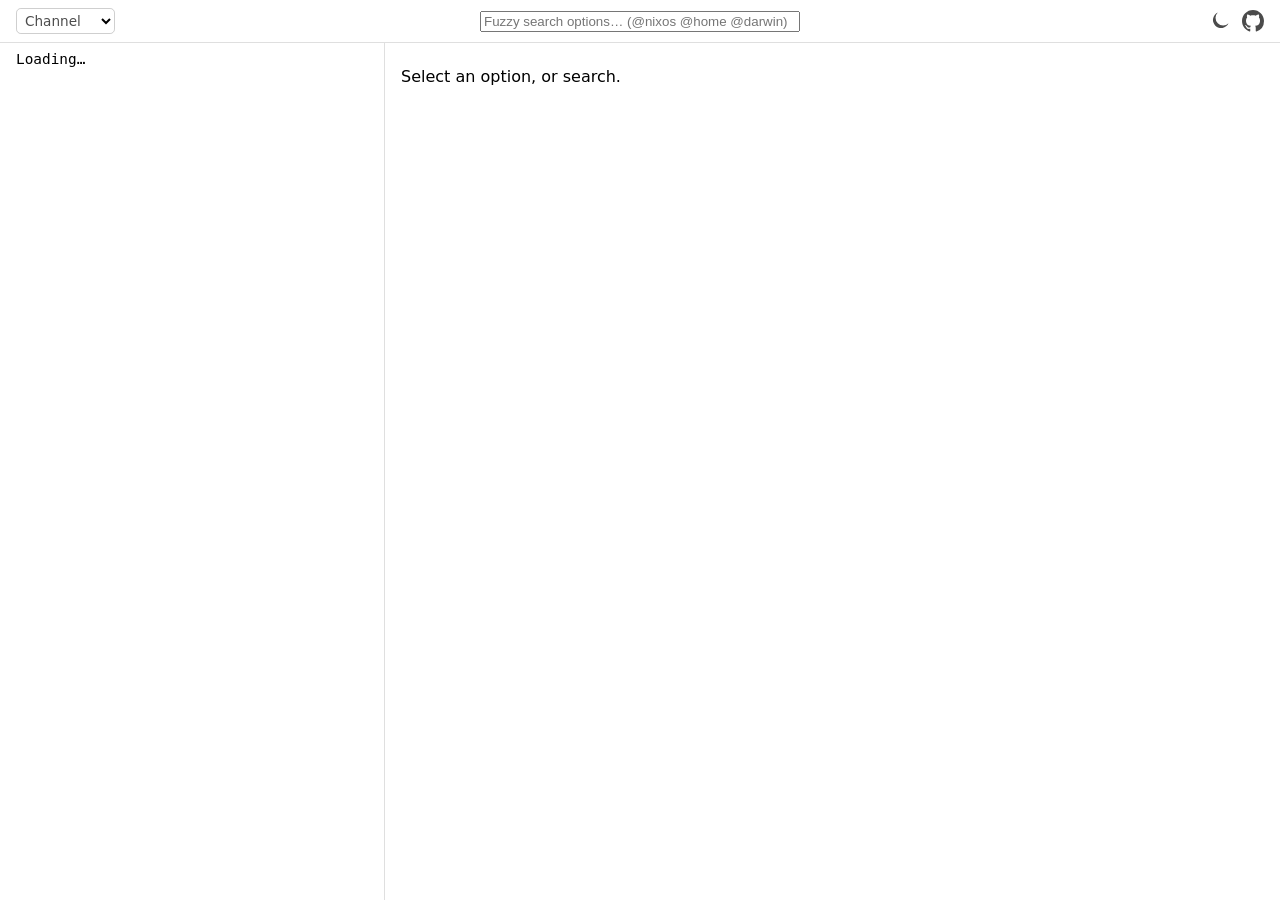
==== site/index.html @ 601e099d "Change channel name from `nixos-xx.yy` to `Channel xx.yy`" ====
<!DOCTYPE html>
<html lang="en">
<head>
<meta charset="utf-8">
<meta name="viewport" content="width=device-width, initial-scale=1">
<title>Nix module explorer</title>
<meta name="description" content="Browse and search NixOS, home-manager and nix-darwin module options, with docs and declaration sources.">
<meta property="og:site_name" content="Nix module explorer">
<meta property="og:title" content="Nix module explorer">
<meta property="og:description" content="Browse and search NixOS, home-manager and nix-darwin module options, with docs and declaration sources.">
<meta property="og:type" content="website">
<meta name="theme-color" content="#5277c3">
<link rel="stylesheet" href="nix.css">
<!-- Before first paint, so a saved theme doesn't flash. Empty = follow the system. -->
<script>try { document.documentElement.style.colorScheme = localStorage.theme || ""; } catch {}</script>
<link rel="icon" href="favicon.svg" type="image/svg+xml">
<style>
  :root { color-scheme: light dark; font-family: system-ui, sans-serif; }
  body { margin: 0; display: grid; grid-template-rows: auto 1fr; height: 100vh; }
  /* Three columns, the outer two equal, so the search sits in the middle of the page. */
  header { display: grid; grid-template-columns: 1fr auto 1fr; gap: .75rem; align-items: center; padding: .5rem 1rem; border-bottom: 1px solid #8884; }
  .searchbox { position: relative; display: flex; width: min(20rem, 30vw); } /* flex: no inline baseline gap below the input */
  #search { width: 100%; box-sizing: border-box; }
  #search:not(:placeholder-shown) { padding-right: 1.6rem; } /* room for the clear button, only when it shows */
  #search::-webkit-search-cancel-button { display: none; } /* our button instead: Firefox has none */
  #clear { position: absolute; right: .2rem; inset-block: 0; display: flex; align-items: center; background: none; border: 0;
    padding: 0 .3rem; color: inherit; opacity: .6; cursor: pointer; }
  #clear:hover, #clear:focus-visible { opacity: 1; }
  #search:placeholder-shown + #clear { display: none; }
  #suggest { position: absolute; top: 100%; left: 0; right: 0; z-index: 1; margin: .2rem 0 0; padding: .2rem 0; list-style: none;
    background: Canvas; border: 1px solid #8886; border-radius: .3rem; font: .9rem ui-monospace, monospace; }
  #suggest li { padding: .2rem .5rem; cursor: pointer; }
  /* "Channel" sits inside the select's box: the label draws the border, the select has none. */
  .channel { justify-self: start; display: inline-flex; align-items: center; gap: .25rem; padding-left: .5rem;
    border: 1px solid #8886; border-radius: .3rem; font-size: .85rem; color: color-mix(in srgb, CanvasText 70%, transparent); }
  .channel select { border: 0; background: none; color: CanvasText; font: inherit; padding: .2rem .3rem; cursor: pointer; }
  .channel:focus-within { outline: 2px solid Highlight; outline-offset: 1px; }
  .channel select:focus { outline: none; }
  #suggest li:hover, #suggest [aria-selected="true"] { background: #8883; }
  .end { justify-self: end; display: flex; align-items: center; gap: .75rem; }
  .repo { display: flex; color: inherit; opacity: .7; }
  .repo:hover, .repo:focus-visible { opacity: 1; }
  button.repo { background: none; border: 0; padding: 0; cursor: pointer; }
  .clear { font-size: .8rem; font-weight: normal; margin-left: .5rem; text-decoration: underline; } /* h2 links are plain otherwise */
  /* --tree is set by dragging the divider. */
  main { display: grid; grid-template-columns: var(--tree, minmax(18rem, 30%)) auto 1fr; min-height: 0; }
  #split { width: 1px; background: #8884; cursor: col-resize; position: relative; touch-action: none; }
  #split::after { content: ""; position: absolute; inset: 0 -4px; } /* wider grab area than the line */
  #split:hover, #split:focus-visible { background: #888; outline: none; }
  nav, section { overflow: auto; padding: .5rem 1rem; }
  /* Details of the previous channel while the next one loads. */
  #detail.stale { opacity: .4; pointer-events: none; }
  nav { font-size: .9rem; font-family: ui-monospace, monospace; }
  nav details > :not(summary) { margin-left: 1rem; }
  /* Depth colours (cycle of 6), shared by tree names, indent guides and title segments. */
  .c0 { --c: light-dark(hsl(210 70% 40%), hsl(210 85% 72%)); }
  .c1 { --c: light-dark(hsl(145 60% 30%), hsl(145 55% 62%)); }
  .c2 { --c: light-dark(hsl(38 90% 35%), hsl(45 90% 62%)); }
  .c3 { --c: light-dark(hsl(10 70% 45%), hsl(12 85% 70%)); }
  .c4 { --c: light-dark(hsl(285 50% 45%), hsl(285 65% 75%)); }
  .c5 { --c: light-dark(hsl(185 70% 30%), hsl(185 60% 60%)); }
  .name { color: var(--c); }
  .md pre, dd pre { background: #8881; padding: .4rem .6rem; border-radius: .3rem; }
  /* Indent guides: each open folder draws a line in its own colour alongside its children. */
  nav details[open] { --g: color-mix(in srgb, var(--c) 60%, transparent);
    background: linear-gradient(var(--g), var(--g)) no-repeat .3rem 1.3em / 2px calc(100% - 1.3em); }
  summary, .leaf { cursor: pointer; padding: 1px 0; white-space: nowrap; }
  .leaf { display: block; color: inherit; text-decoration: none; }
  .leaf:hover, summary:hover, [aria-current] { background: #8883; }
  nav progress { display: block; width: 100%; margin-top: .4rem; }
  .count { opacity: .6; font-size: .8em; }
  .source { font-size: .7rem; padding: 0 .35rem; border: 1px solid #8886; border-radius: .25rem; margin-right: .4rem; vertical-align: middle; }
  /* Panel heading (group or search): a full-width tinted band, so it doesn't read like one more
     option heading. Negative margins cancel the section padding. */
  #detail > h2 { margin: -.5rem -1rem 0; padding: .6rem 1rem;
    font: 600 1.15rem ui-monospace, monospace; word-break: break-all;
    background: color-mix(in srgb, Canvas 90%, CanvasText); border-bottom: 1px solid #8884; }
  #detail > h2 .source { font-size: .75em; }
  #detail > h2 .note { font: .8rem system-ui, sans-serif; opacity: .7; margin-top: .2rem; }
  /* Line between the heading and the first option, like the lines between options. */
  #detail > :not(article):has(+ article) { border-bottom: 1px solid #8884; padding-bottom: .75rem; margin-bottom: 0; }
  article { border-bottom: 1px solid #8884; margin: 0 -1rem; padding: 0 1rem; } /* border spans the panel */
  article h3 { font-family: ui-monospace, monospace; font-size: .95rem; margin: 0 0 .25rem; word-break: break-all;
    display: flex; align-items: baseline; gap: .75rem; }
  /* One-line description beside the name; the full one is in Details. */
  .desc { flex: 1 1 0; min-width: 0; white-space: nowrap; overflow: hidden; text-overflow: ellipsis;
    font: normal .85rem system-ui, sans-serif; opacity: .7; }
  h2 a, h3 a { color: inherit; text-decoration: none; }
  h2 a:hover, h3 a:hover { text-decoration: underline; }
  .md { font-size: .9rem; line-height: 1.45; }
  .md p { margin: .4rem 0; }
  .md blockquote { margin: .5rem 0; padding: .1rem .75rem; border-left: 3px solid #d90; background: #d901; }
  pre { white-space: pre-wrap; margin: .25rem 0; font-size: .85rem; }
  code { font-size: .85em; }
  /* The option heading is the Details toggle, with its arrow on the left. */
  /* The row padding lives on the summary, so its hover fills the whole row and spans the panel. */
  .info > summary, .group { list-style: none; white-space: normal; margin: 0 -1rem; padding: .75rem 1rem; }
  .info > summary h3, .group h3 { margin: 0; }
  .group { display: block; color: inherit; text-decoration: none; }
  .group { opacity: .6; } /* sub-groups recede behind the options */
  .group:hover, .group:focus-visible { background: #8883; opacity: 1; }
  .group h3::before { content: "›"; opacity: .6; width: .6em; text-align: center; margin-right: -.4rem; }
  .info[open] { padding-bottom: .75rem; overflow-wrap: anywhere; } /* long URLs/paths would widen the panel and shift it sideways */
  .info > summary::-webkit-details-marker { display: none; }
  .info > summary h3::before { content: "▸"; opacity: .6; margin-right: -.4rem; }
  .info[open] > summary h3::before { content: "▾"; }
  dl { display: grid; grid-template-columns: max-content 1fr; gap: .2rem .75rem; margin: .5rem 0 0; font-size: .85rem; }
  dt { opacity: .7; }
  dd { margin: 0; min-width: 0; }
  dd ul { margin: 0; padding-left: 1rem; }
  /* Phones: stack the tree above the details instead of side by side. */
  @media (max-width: 40rem) {
    body { height: 100dvh; }
    header { grid-template-columns: 1fr auto; padding: .5rem; }
    .searchbox { grid-area: 2 / 1 / 3 / -1; width: 100%; }
    #search { font-size: 1rem; } /* 16px stops iOS zooming on focus */
    main { grid-template-columns: 1fr; grid-template-rows: var(--tree-h, 40%) auto 1fr; }
    #split { width: auto; height: 1px; cursor: row-resize; }
    #split::after { inset: -12px 0; } /* finger-sized grab area */
    nav, section { padding: .5rem; }
    #detail > h2 { margin: -.5rem -.5rem 0; padding: .5rem; }
    .info > summary, .group { margin: 0 -.5rem; padding: .75rem .5rem; }
    article { margin: 0 -.5rem; padding: 0 .5rem; }
    summary, .leaf { padding: .25rem 0; } /* bigger tap targets */
    dl { grid-template-columns: 1fr; }
    dd { margin-bottom: .4rem; }
  }
</style>
</head>
<body>
<header>
  <label class="channel">Channel <select id="channel"></select></label>
  <span class="searchbox"><input id="search" type="search" placeholder="Fuzzy search options… (@nixos @home @darwin)" aria-label="Fuzzy search options" role="combobox" aria-autocomplete="list" aria-controls="suggest" aria-expanded="false" autocomplete="off"><button id="clear" type="button" title="Clear search" aria-label="Clear search"><svg width="12" height="12" viewBox="0 0 12 12" stroke="currentColor" stroke-width="1.5" stroke-linecap="round" aria-hidden="true"><path d="M2 2l8 8M10 2l-8 8"/></svg></button><ul id="suggest" role="listbox" aria-label="Sources" hidden></ul></span>
  <!-- Inline SVG: the icon itself makes no request (offline site); only clicking leaves it. -->
  <div class="end">
  <button id="theme" class="repo" type="button" title="Toggle dark/light theme" aria-label="Toggle dark/light theme"><svg id="sun" width="20" height="20" viewBox="0 0 16 16" fill="none" stroke="currentColor" stroke-width="1.5" stroke-linecap="round" aria-hidden="true"><circle cx="8" cy="8" r="3"/><path d="M8 1v1.5M8 13.5V15M1 8h1.5M13.5 8H15M3.05 3.05l1.06 1.06M11.89 11.89l1.06 1.06M3.05 12.95l1.06-1.06M11.89 4.11l1.06-1.06"/></svg><svg id="moon" width="20" height="20" viewBox="0 0 16 16" fill="currentColor" aria-hidden="true"><path d="M6.2 1.2a6.5 6.5 0 1 0 8.6 8.6A5.5 5.5 0 0 1 6.2 1.2z"/></svg></button>
  <a class="repo" href="https://github.com/0xNoNames/nix-explorer" title="Source on GitHub" aria-label="Source on GitHub"><svg width="22" height="22" viewBox="0 0 16 16" fill="currentColor" aria-hidden="true"><path d="M8 0C3.58 0 0 3.58 0 8c0 3.54 2.29 6.53 5.47 7.59.4.07.55-.17.55-.38 0-.19-.01-.82-.01-1.49-2.01.37-2.53-.49-2.69-.94-.09-.23-.48-.94-.82-1.13-.28-.15-.68-.52-.01-.53.63-.01 1.08.58 1.23.82.72 1.21 1.87.87 2.33.66.07-.52.28-.87.51-1.07-1.78-.2-3.64-.89-3.64-3.95 0-.87.31-1.59.82-2.15-.08-.2-.36-1.02.08-2.12 0 0 .67-.21 2.2.82.64-.18 1.32-.27 2-.27.68 0 1.36.09 2 .27 1.53-1.04 2.2-.82 2.2-.82.44 1.1.16 1.92.08 2.12.51.56.82 1.27.82 2.15 0 3.07-1.87 3.75-3.65 3.95.29.25.54.73.54 1.48 0 1.07-.01 1.93-.01 2.2 0 .21.15.46.55.38A8.013 8.013 0 0016 8c0-4.42-3.58-8-8-8z"/></svg></a>
  </div>
</header>
<main>
  <nav id="tree" aria-label="Options">Loading…</nav>
  <div id="split" role="separator" aria-orientation="vertical" aria-label="Resize the tree" tabindex="0"></div>
  <section id="detail" aria-live="polite"><p>Select an option, or search.</p></section>
</main>
<script type="module">
import { marked } from "./marked.js";
import { buildTree, countOptions, esc, fuzzyScore, nixHTML, optionName, optionPath, parseSearch, preprocessMd, sourceSuggestions } from "./lib.js";

const SOURCES = ["nixos", "home-manager", "darwin"];
const $ = (id) => document.getElementById(id);
const h = (tag, props = {}, ...kids) => { const e = Object.assign(document.createElement(tag), props); e.append(...kids.filter((k) => k != null)); return e; };

// Descriptions come from upstream repos: escape raw HTML and drop non-http(s) links.
const nixCode = (src) => h("pre", {}, h("code", { innerHTML: nixHTML(src) }));
marked.use({
  renderer: {
    html: ({ text }) => esc(text),
    link(t) { return /^(https?:|mailto:|#)/i.test(t.href) ? false : this.parser.parseInline(t.tokens); },
    image: ({ text }) => esc(text), // an <img> would fetch from outside the site
    code: ({ text, lang }) => (lang === "nix" ? `<pre><code>${nixHTML(text)}</code></pre>` : false),
  },
});
const md = (text, source) => h("div", { className: "md", innerHTML: marked.parse(preprocessMd(text, source)) });

// Defaults/examples are { _type: "literalExpression" | "literalMD", text }.
const literal = (v, source) =>
  v == null ? null
  : v._type === "literalMD" ? md(v.text, source)
  : v._type === "literalExpression" ? nixCode(v.text)
  : h("pre", {}, h("code", {}, JSON.stringify(v, null, 2)));

// Channels are named without "nixos-" in the UI and URLs (26.05, unstable); data paths keep the full name.
const short = (name) => name.replace(/^nixos-/, "");
let root, channelName, revs, allOptions = [], byKey = new Map(), current;
const els = new WeakMap(); // tree node -> its <details> or leaf <a>

// Tree paths are [source, ...loc]; URLs write them as Nix does: #nixos:boot.kernel.sysctl."net.core.rmem_max".
const href = (path) => "#" + path[0] + (path.length > 1 ? ":" + optionName(path.slice(1)) : "");

let loading = 0; // only the latest load() may write: an older one can finish after a quick channel switch
async function load(channel) {
  const seq = ++loading;
  $("detail").classList.add("stale");
  // Sizes come from the build: a compressing host's Content-Length doesn't match the decoded bytes counted here.
  const total = SOURCES.reduce((t, s) => t + channel.sizes[s], 0);
  const bar = h("progress", { max: total, value: 0 });
  bar.setAttribute("aria-label", `Loading ${channel.name}`);
  const stats = h("div", { className: "count" });
  $("tree").replaceChildren(`Loading ${channel.name}…`, bar, stats);
  let got = 0;
  const start = performance.now();
  const mb = (n) => `${(n / 1e6).toFixed(1)} MB`;
  let data;
  try {
    data = await Promise.all(SOURCES.map((s) => fetch(`data/${channel.name}/${s}.json`).then((r) => {
      if (!r.ok) throw new Error(`${r.url}: HTTP ${r.status}`);
      return new Response(r.body.pipeThrough(new TransformStream({ transform(chunk, c) {
        got += chunk.length;
        bar.value = got;
        const secs = (performance.now() - start) / 1000;
        stats.textContent = `${Math.floor(100 * got / total)}% · ${mb(got)} / ${mb(total)}${secs > 0 ? ` · ${mb(got / secs)}/s` : ""}`;
        c.enqueue(chunk);
      } }))).json();
    })));
  } catch (e) {
    if (seq === loading) $("tree").textContent = `Could not load ${channel.name}: ${e.message}`;
    return;
  }
  if (seq !== loading) return;
  root = buildTree(Object.fromEntries(SOURCES.map((s, i) => [s, data[i]])));
  channelName = short(channel.name);
  revs = { nixos: channel.nixpkgs.rev, "home-manager": channel["home-manager"].rev, darwin: channel["nix-darwin"].rev };
  allOptions = SOURCES.flatMap((s) => collect(root.children[s]));
  for (const o of allOptions) o.key = o.name.toLowerCase();
  byKey = new Map(allOptions.map((o) => [`${o.source}:${o.name}`, o]));
  $("tree").replaceChildren(...SOURCES.map((s) => renderNode(root.children[s], [s])));
  if ($("search").value) search(); else route();
  $("detail").classList.remove("stale");
}

const collect = (n) => [...(n.option ? [n.option] : []), ...Object.values(n.children).flatMap(collect)];
// "<imports = [ … ]>" segments (NixOS modular services) go after regular names.
const sortedKids = (n) => Object.values(n.children).sort((a, b) =>
  a.name.startsWith("<") - b.name.startsWith("<") || a.name.localeCompare(b.name));

// Dotted segments are quoted, as in Nix: boot.kernel.sysctl."net.core.rmem_max".
// Modular service keys (pkgs.X.services.Y) are import paths, not attribute names: left unquoted.
const seg = (s) => (s.includes(".") && !s.startsWith("pkgs.") ? `"${s}"` : s);

// Name segment coloured by its depth in the tree (source = 0).
const name = (text, depth) => h("span", { className: `name c${depth % 6}` }, text);

// How a modular service option is actually set.
const modularUsage = (o) => {
  const rest = o.loc.slice(2).map(seg).join(".");
  return `system.services.<name> = {\n  imports = [ ${o.modular} ];${rest ? `\n  ${rest} = …;` : ""}\n};`;
};

function renderNode(node, path) {
  // Single children move up into one row: appstream -> enable => leaf "appstream.enable", containers -> <name>
  // => folder "containers.<name>". Only the head of a chain may be an option, so no option row disappears.
  const chain = [node];
  let leafPath = path;
  for (let n = node; (n === node || !n.option) && Object.keys(n.children).length === 1; ) {
    n = Object.values(n.children)[0];
    chain.push(n);
    leafPath = [...leafPath, n.name];
  }
  const depth = path.length - 1;
  const label = chain.flatMap((n, j) => [j ? "." : null, name(seg(n.name), depth + j)]);
  if (!Object.keys(chain.at(-1).children).length) {
    const a = h("a", { className: "leaf", href: href(leafPath), chain }, ...label);
    for (const n of chain) els.set(n, a); // routes to any merged node land on this leaf
    return a;
  }
  const kids = sortedKids(chain.at(-1));
  // Sources show their pinned revision, short like git; the full one in the tooltip (no GitHub links: offline site).
  const rev = path.length === 1 && revs[node.name];
  const summary = h("summary", {}, ...label, " ", h("span", { className: "count" }, String(countOptions(node))),
    rev ? h("span", { className: "count", title: rev }, ` @ ${rev.slice(0, 7)}`) : null);
  summary.addEventListener("click", () => { location.hash = href(leafPath); });
  const d = h("details", { className: `c${(path.length - 1) % 6}`, chain }, summary);
  // Render children on first open; the full tree is tens of thousands of nodes.
  d.renderKids = () => { if (d.childElementCount === 1) d.append(...kids.map((k) => renderNode(k, [...leafPath, k.name]))); };
  d.addEventListener("toggle", () => d.open && d.renderKids());
  for (const n of chain) els.set(n, d);
  return d;
}

// Breadcrumb title: every segment links to its node in the tree (plain spans inside a link).
const crumbs = (path, link = true) => [
  h(link ? "a" : "span", { className: "source", href: link ? href(path.slice(0, 1)) : undefined }, name(path[0], 0)),
  ...path.slice(1).flatMap((s, i) => [i ? "." : null, link ? h("a", { href: href(path.slice(0, i + 2)) }, name(seg(s), i + 1)) : name(seg(s), i + 1)]),
];

// A sub-group as a row like an option's: its path, option count, and a link to it.
const plural = (n, w) => `${n} ${w}${n > 1 ? "s" : ""}`;
const renderGroup = (path, node) => h("article", {}, h("a", { className: "group", href: href(path) },
  h("h3", {}, h("span", {}, ...crumbs(path, false)), h("span", { className: "desc" }, plural(countOptions(node), "option")))));

// Options in `opened` (or a lone option) start with their details open.
function show(title, options, note, opened = []) {
  $("detail").replaceChildren(...(title ? [h("h2", {}, ...[title].flat(), note ? h("div", { className: "note" }, note) : null)] : []),
    ...options.map((o) => renderOption(o, options.length === 1 || opened.includes(o))));
  $("detail").scrollTop = 0;
}

// Reveal a node in the tree (open its ancestors), select it, and show it.
function showPath(path) {
  let node = root, el = null;
  for (const seg of path) {
    node = node.children[seg];
    if (!node) return $("detail").replaceChildren(h("p", {}, `“${optionName(path.slice(1))}” is not in ${path[0]} on ${channelName}.`));
    if (el?.renderKids) { el.renderKids(); el.open = true; } // merged leaves have no kids to open
    el = els.get(node);
  }
  current?.removeAttribute("aria-current");
  current = el.tagName === "DETAILS" ? el.firstChild : el;
  current.setAttribute("aria-current", "true");
  current.scrollIntoView({ block: "nearest" });

  // Show the whole tree row: nodes merged into it (containers.<name>) list their options together.
  const { chain } = el, end = chain.at(-1);
  const rowPath = [...path.slice(0, path.length - chain.indexOf(node)), ...chain.slice(1).map((n) => n.name)];
  const kids = sortedKids(end);
  const opts = [...chain, ...kids].map((n) => n.option).filter(Boolean);
  if (!kids.length && opts.length === 1) return show(null, opts);
  const total = countOptions(chain[0]);
  // Then sub-groups with no option of their own (programs.git), as rows too.
  const groups = kids.filter((k) => !k.option);
  const here = [opts.length && `${plural(opts.length, "option")} directly here`, groups.length && plural(groups.length, "group")];
  // The selected row's own options (not its children's) start open.
  show(crumbs(rowPath), opts, `${here.filter(Boolean).join(", ")}; ${total} options in total.`, chain.map((n) => n.option));
  $("detail").append(...groups.map((k) => renderGroup([...rowPath, k.name], k)));
}

function renderOption(o, open) {
  const row = (k, v) => (v == null ? [] : [h("dt", {}, k), h("dd", {}, v)]);
  const desc = o.description ? md(o.description, o.source) : null;
  return h("article", {},
    h("details", { className: "info", open }, h("summary", {},
      h("h3", {}, h("span", {}, ...crumbs([o.source, ...o.loc])), desc ? h("span", { className: "desc" }, desc.textContent) : null)),
      desc, h("dl", {},
      ...row("Usage", o.modular ? nixCode(modularUsage(o)) : null),
      ...row("Type", o.type),
      ...row("Default", literal(o.default, o.source)),
      ...row("Example", literal(o.example, o.source)),
      ...row("Read-only", o.readOnly ? "yes" : null),
      ...row("Declared in", o.decls.length ? h("ul", {}, ...o.decls.map((d) =>
        h("li", {}, h("a", { href: `source.html?${channelName}/${d}#${o.source}:${o.name}` }, d)))) : null))));
}

// The search lives in the URL (#search=…) so it can be shared. replaceState: no history entry per keystroke.
let beforeSearch = ""; // hash to restore when the search is cleared
const setHash = (hash) => history.replaceState(null, "", location.pathname + location.search + hash);
function search() {
  const value = $("search").value.trim();
  const { q, sources } = parseSearch(value, SOURCES);
  const searching = location.hash.startsWith("#search=");
  if (!q) { if (searching) setHash(beforeSearch); return route(); } // cleared: back to what the URL showed
  if (!searching) beforeSearch = location.hash;
  setHash(`#search=${encodeURI(value)}`);
  const hits = [];
  for (const o of allOptions) {
    if (sources && !sources.includes(o.source)) continue;
    const s = fuzzyScore(q, o.key); if (s >= 0) hits.push([s, o]);
  }
  hits.sort((a, b) => b[0] - a[0]);
  const clear = h("a", { href: "", className: "clear" }, "clear");
  clear.addEventListener("click", (e) => { e.preventDefault(); $("search").value = ""; search(); });
  show([`Results for “${q}” (${hits.length > 200 ? `top 200 of ${hits.length}` : hits.length})`, clear],
    hits.slice(0, 200).map((x) => x[1]));
}

// Hash: "#<source>", "#<source>:<dotted option or group name>" or "#search=<query>".
function route() {
  let hash;
  try { hash = decodeURIComponent(location.hash.slice(1)); } catch { return; }
  if (hash.startsWith("search=")) { $("search").value = hash.slice(7); return search(); }
  const m = hash.match(/^([\w-]+)(?::([\s\S]*))?$/);
  if (!m) return $("detail").replaceChildren(h("p", {}, "Select an option, or search."));
  const [, source, name = ""] = m;
  // Own source first: exact option name, then tree path (groups, modular services). Only then other
  // sources' exact names, for {option} doc links into another source (home-manager text naming a NixOS option).
  const own = name && byKey.get(`${source}:${name}`);
  if (own) return showPath([own.source, ...own.loc]);
  const path = [source, ...optionPath(name)];
  if (path.reduce((n, seg) => n?.children[seg], root)) return showPath(path);
  const other = name && SOURCES.map((s) => byKey.get(`${s}:${name}`)).find(Boolean);
  showPath(other ? [other.source, ...other.loc] : path);
}

// "@source" completion: a listbox under the input. ↑/↓ pick, Enter or Tab accepts, Esc closes.
let picks = [], active = 0;
function renderSuggest() {
  const el = $("search");
  $("suggest").hidden = !picks.length;
  el.setAttribute("aria-expanded", String(picks.length > 0));
  if (picks.length) el.setAttribute("aria-activedescendant", `suggest-${active}`); else el.removeAttribute("aria-activedescendant");
  $("suggest").replaceChildren(...picks.map((s, i) => {
    const li = h("li", { id: `suggest-${i}`, role: "option" }, `@${s}`);
    li.setAttribute("aria-selected", String(i === active));
    li.addEventListener("mousedown", (e) => { e.preventDefault(); accept(s); }); // keep focus in the input
    return li;
  }));
}
function suggest() {
  const el = $("search");
  picks = el.selectionEnd === el.value.length ? sourceSuggestions(el.value, SOURCES) : [];
  active = 0;
  renderSuggest();
}
function accept(s) {
  $("search").value = $("search").value.replace(/@\S*$/, `@${s} `);
  picks = [];
  renderSuggest();
  search();
}
$("search").addEventListener("input", () => { suggest(); search(); });
$("search").addEventListener("blur", () => { picks = []; renderSuggest(); });
$("search").addEventListener("keydown", (e) => {
  if (!picks.length) return;
  if (e.key === "ArrowDown" || e.key === "ArrowUp") active = (active + (e.key === "ArrowDown" ? 1 : picks.length - 1)) % picks.length;
  else if (e.key === "Enter" || e.key === "Tab") return e.preventDefault(), accept(picks[active]);
  else if (e.key === "Escape") picks = [];
  else return;
  e.preventDefault();
  renderSuggest();
});
$("clear").addEventListener("click", () => { $("search").value = ""; search(); $("search").focus(); });

// Theme: the head script applies the saved choice on both pages (none saved = follow the system).
// The button shows the theme a click switches to (moon in light mode, sun in dark) and saves it.
const systemDark = matchMedia("(prefers-color-scheme: dark)");
const isDark = () => (document.documentElement.style.colorScheme || (systemDark.matches ? "dark" : "light")) === "dark";
const themeIcon = () => { $("sun").style.display = isDark() ? "" : "none"; $("moon").style.display = isDark() ? "none" : ""; };
$("theme").addEventListener("click", () => {
  document.documentElement.style.colorScheme = isDark() ? "light" : "dark";
  try { localStorage.theme = document.documentElement.style.colorScheme; } catch { /* storage blocked: choice lasts for this page only */ }
  themeIcon();
});
systemDark.addEventListener("change", themeIcon);
themeIcon();

// Divider between tree and details: drag it, or focus it and use the arrow keys. Side by side it sets the
// tree's width; stacked (phones, same breakpoint as the CSS) its height. Each is remembered separately.
const main = document.querySelector("main");
const stacked = matchMedia("(max-width: 40rem)");
const orient = () => $("split").setAttribute("aria-orientation", stacked.matches ? "horizontal" : "vertical");
stacked.addEventListener("change", orient);
orient();
function setTree(px, tall = stacked.matches) {
  const room = tall ? main.clientHeight : innerWidth;
  px = Math.round(Math.min(Math.max(px, tall ? 80 : 160), room - (tall ? 120 : 240)));
  main.style.setProperty(tall ? "--tree-h" : "--tree", `${px}px`);
  try { localStorage[tall ? "treeHeight" : "treeWidth"] = px; } catch { /* storage blocked: size just isn't remembered */ }
}
try {
  if (localStorage.treeWidth) setTree(+localStorage.treeWidth, false);
  if (localStorage.treeHeight) setTree(+localStorage.treeHeight, true);
} catch { /* storage blocked */ }
$("split").addEventListener("pointerdown", (e) => { e.preventDefault(); $("split").setPointerCapture(e.pointerId); });
$("split").addEventListener("pointermove", (e) => {
  if ($("split").hasPointerCapture(e.pointerId))
    setTree(stacked.matches ? e.clientY - main.getBoundingClientRect().top : e.clientX);
});
$("split").addEventListener("keydown", (e) => {
  const step = (stacked.matches ? { ArrowUp: -20, ArrowDown: 20 } : { ArrowLeft: -20, ArrowRight: 20 })[e.key];
  if (step) { e.preventDefault(); setTree((stacked.matches ? $("tree").offsetHeight : $("tree").offsetWidth) + step); }
});
// Navigating (tree, links, back) replaces search results, so clear the box to match the panel.
addEventListener("hashchange", () => { $("search").value = ""; route(); });

const channels = await fetch("data/channels.json").then((r) => r.json());
$("channel").append(...channels.map((c, i) => h("option", { value: i }, `${short(c.name)} (${c.status})`)));
// Channel is the whole query string (?26.05) so shared links keep it; in-page #links preserve it.
function selectChannel(i) {
  $("channel").value = i;
  history.replaceState(null, "", `?${short(channels[i].name)}${location.hash}`);
  load(channels[i]);
}
$("channel").addEventListener("change", (e) => selectChannel(+e.target.value));
let wanted = "";
try { wanted = decodeURIComponent(location.search.slice(1)); } catch { /* malformed: default channel */ }
// Default: the newest stable release (channels are newest first), else the first channel.
const fallback = Math.max(0, channels.findIndex((c) => c.status === "stable"));
const asked = channels.findIndex((c) => short(c.name) === short(wanted)); // old ?nixos-26.05 links still work
selectChannel(asked >= 0 ? asked : fallback);
</script>
</body>
</html>
---- site/nix.css ----
/* Nix syntax token colours, shared by index.html and source.html. */
:root { color-scheme: light dark; }
.tk-comment { color: light-dark(#6a737d, #8b949e); font-style: italic; }
.tk-string { color: light-dark(#0a7d32, #9ece6a); }
.tk-path { color: light-dark(#0b6e99, #7dcfff); text-decoration: underline dotted; }
.tk-keyword { color: light-dark(#a626a4, #bb9af7); font-weight: 600; }
.tk-constant, .tk-number { color: light-dark(#b45309, #ff9e64); }
.tk-attr { color: light-dark(#1d4ed8, #7aa2f7); }
.tk-interp { color: light-dark(#be185d, #f7768e); }
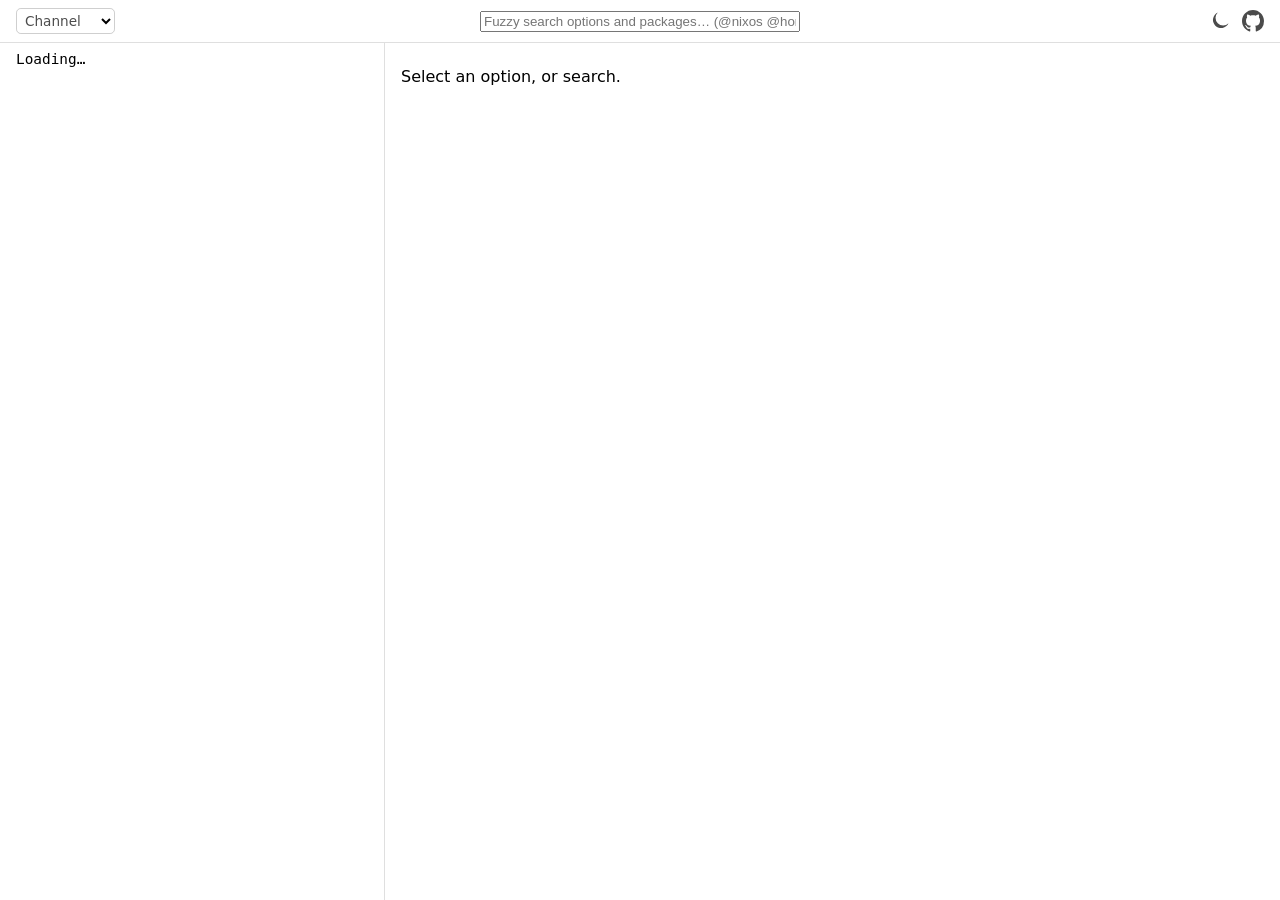
==== commit 331fe2f2: "Add nixpkgs packages as a fourth source" ====
--- a/site/index.html
+++ b/site/index.html
@@ -4,10 +4,10 @@
 <meta charset="utf-8">
 <meta name="viewport" content="width=device-width, initial-scale=1">
 <title>Nix module explorer</title>
-<meta name="description" content="Browse and search NixOS, home-manager and nix-darwin module options, with docs and declaration sources.">
+<meta name="description" content="Browse and search NixOS, home-manager and nix-darwin module options and nixpkgs packages, with docs and declaration sources.">
 <meta property="og:site_name" content="Nix module explorer">
 <meta property="og:title" content="Nix module explorer">
-<meta property="og:description" content="Browse and search NixOS, home-manager and nix-darwin module options, with docs and declaration sources.">
+<meta property="og:description" content="Browse and search NixOS, home-manager and nix-darwin module options and nixpkgs packages, with docs and declaration sources.">
 <meta property="og:type" content="website">
 <meta name="theme-color" content="#5277c3">
 <link rel="stylesheet" href="nix.css">
@@ -41,6 +41,7 @@
   .repo { display: flex; color: inherit; opacity: .7; }
   .repo:hover, .repo:focus-visible { opacity: 1; }
   button.repo { background: none; border: 0; padding: 0; cursor: pointer; }
+  .chunk { display: flow-root; } /* contains its rows' margins, so a culled chunk's measured height is exact */
   .clear { font-size: .8rem; font-weight: normal; margin-left: .5rem; text-decoration: underline; } /* h2 links are plain otherwise */
   /* --tree is set by dragging the divider. */
   main { display: grid; grid-template-columns: var(--tree, minmax(18rem, 30%)) auto 1fr; min-height: 0; }
@@ -96,10 +97,11 @@
   /* The row padding lives on the summary, so its hover fills the whole row and spans the panel. */
   .info > summary, .group { list-style: none; white-space: normal; margin: 0 -1rem; padding: .75rem 1rem; }
   .info > summary h3, .group h3 { margin: 0; }
-  .group { display: block; color: inherit; text-decoration: none; }
+  .group { cursor: pointer; }
+  .groups { font: .8rem system-ui, sans-serif; opacity: .7; text-transform: uppercase; letter-spacing: .05em; margin: 1.5rem 0 .25rem; }
   .group { opacity: .6; } /* sub-groups recede behind the options */
-  .group:hover, .group:focus-visible { background: #8883; opacity: 1; }
-  .group h3::before { content: "›"; opacity: .6; width: .6em; text-align: center; margin-right: -.4rem; }
+  .group:hover, .group:focus-within { background: #8883; opacity: 1; }
+  .group h3::before { content: "↳"; opacity: .6; width: .6em; text-align: center; margin-right: -.4rem; }
   .info[open] { padding-bottom: .75rem; overflow-wrap: anywhere; } /* long URLs/paths would widen the panel and shift it sideways */
   .info > summary::-webkit-details-marker { display: none; }
   .info > summary h3::before { content: "▸"; opacity: .6; margin-right: -.4rem; }
@@ -130,7 +132,7 @@
 <body>
 <header>
   <label class="channel">Channel <select id="channel"></select></label>
-  <span class="searchbox"><input id="search" type="search" placeholder="Fuzzy search options… (@nixos @home @darwin)" aria-label="Fuzzy search options" role="combobox" aria-autocomplete="list" aria-controls="suggest" aria-expanded="false" autocomplete="off"><button id="clear" type="button" title="Clear search" aria-label="Clear search"><svg width="12" height="12" viewBox="0 0 12 12" stroke="currentColor" stroke-width="1.5" stroke-linecap="round" aria-hidden="true"><path d="M2 2l8 8M10 2l-8 8"/></svg></button><ul id="suggest" role="listbox" aria-label="Sources" hidden></ul></span>
+  <span class="searchbox"><input id="search" type="search" placeholder="Fuzzy search options and packages… (@nixos @home @darwin @nixpkgs)" aria-label="Fuzzy search options and packages" role="combobox" aria-autocomplete="list" aria-controls="suggest" aria-expanded="false" autocomplete="off"><button id="clear" type="button" title="Clear search" aria-label="Clear search"><svg width="12" height="12" viewBox="0 0 12 12" stroke="currentColor" stroke-width="1.5" stroke-linecap="round" aria-hidden="true"><path d="M2 2l8 8M10 2l-8 8"/></svg></button><ul id="suggest" role="listbox" aria-label="Sources" hidden></ul></span>
   <!-- Inline SVG: the icon itself makes no request (offline site); only clicking leaves it. -->
   <div class="end">
   <button id="theme" class="repo" type="button" title="Toggle dark/light theme" aria-label="Toggle dark/light theme"><svg id="sun" width="20" height="20" viewBox="0 0 16 16" fill="none" stroke="currentColor" stroke-width="1.5" stroke-linecap="round" aria-hidden="true"><circle cx="8" cy="8" r="3"/><path d="M8 1v1.5M8 13.5V15M1 8h1.5M13.5 8H15M3.05 3.05l1.06 1.06M11.89 11.89l1.06 1.06M3.05 12.95l1.06-1.06M11.89 4.11l1.06-1.06"/></svg><svg id="moon" width="20" height="20" viewBox="0 0 16 16" fill="currentColor" aria-hidden="true"><path d="M6.2 1.2a6.5 6.5 0 1 0 8.6 8.6A5.5 5.5 0 0 1 6.2 1.2z"/></svg></button>
@@ -146,7 +148,7 @@
 import { marked } from "./marked.js";
 import { buildTree, countOptions, esc, fuzzyScore, nixHTML, optionName, optionPath, parseSearch, preprocessMd, sourceSuggestions } from "./lib.js";
 
-const SOURCES = ["nixos", "home-manager", "darwin"];
+const SOURCES = ["nixos", "home-manager", "darwin", "nixpkgs"];
 const $ = (id) => document.getElementById(id);
 const h = (tag, props = {}, ...kids) => { const e = Object.assign(document.createElement(tag), props); e.append(...kids.filter((k) => k != null)); return e; };
 
@@ -203,13 +205,13 @@
       } }))).json();
     })));
   } catch (e) {
-    if (seq === loading) $("tree").textContent = `Could not load ${channel.name}: ${e.message}`;
+    if (seq === loading) { $("tree").textContent = `Could not load ${channel.name}: ${e.message}`; $("detail").replaceChildren(); $("detail").classList.remove("stale"); }
     return;
   }
   if (seq !== loading) return;
   root = buildTree(Object.fromEntries(SOURCES.map((s, i) => [s, data[i]])));
   channelName = short(channel.name);
-  revs = { nixos: channel.nixpkgs.rev, "home-manager": channel["home-manager"].rev, darwin: channel["nix-darwin"].rev };
+  revs = { nixos: channel.nixpkgs.rev, "home-manager": channel["home-manager"].rev, darwin: channel["nix-darwin"].rev, nixpkgs: channel.nixpkgs.rev };
   allOptions = SOURCES.flatMap((s) => collect(root.children[s]));
   for (const o of allOptions) o.key = o.name.toLowerCase();
   byKey = new Map(allOptions.map((o) => [`${o.source}:${o.name}`, o]));
@@ -220,8 +222,10 @@
 
 const collect = (n) => [...(n.option ? [n.option] : []), ...Object.values(n.children).flatMap(collect)];
 // "<imports = [ … ]>" segments (NixOS modular services) go after regular names.
+// A Collator: localeCompare is far slower on package sets of 10k+ names.
+const collate = new Intl.Collator().compare;
 const sortedKids = (n) => Object.values(n.children).sort((a, b) =>
-  a.name.startsWith("<") - b.name.startsWith("<") || a.name.localeCompare(b.name));
+  a.name.startsWith("<") - b.name.startsWith("<") || collate(a.name, b.name));
 
 // Dotted segments are quoted, as in Nix: boot.kernel.sysctl."net.core.rmem_max".
 // Modular service keys (pkgs.X.services.Y) are import paths, not attribute names: left unquoted.
@@ -231,29 +235,51 @@
 const name = (text, depth) => h("span", { className: `name c${depth % 6}` }, text);
 
 // How a modular service option is actually set.
+// How to get a package, as highlighted HTML (every token escaped). Quoted attr names (rubyPackages."http_parser.rb")
+// need shell quotes; nix run only when meta.mainProgram says which binary to start. `nixpkgs` is the user's registry
+// entry, maybe another channel than this one. Shell lines reuse the Nix token colours: nixTokens would read `#…` as a comment.
+const packageUsage = (o) => {
+  const tk = (c, t) => `<span class="tk-${c}">${esc(t)}</span>`;
+  const arg = (s) => (s.includes('"') ? tk("string", `'${s}'`) : tk("attr", s));
+  const flake = arg(`nixpkgs#${o.name}`);
+  return [`${tk("keyword", "nix-shell")} ${tk("constant", "-p")} ${arg(o.name)}`, `${tk("keyword", "nix shell")} ${flake}`,
+    o.mainProgram && `${tk("keyword", "nix run")} ${flake}`,
+    nixHTML(`# NixOS (or home.packages in home-manager)\nenvironment.systemPackages = [ pkgs.${o.name} ];`)].filter(Boolean).join("\n");
+};
 const modularUsage = (o) => {
   const rest = o.loc.slice(2).map(seg).join(".");
   return `system.services.<name> = {\n  imports = [ ${o.modular} ];${rest ? `\n  ${rest} = …;` : ""}\n};`;
 };
 
+// Single children move up into one row: appstream -> enable => leaf "appstream.enable", containers -> <name>
+// => folder "containers.<name>". Only the head of a chain may be an option, so no option row disappears.
+const hasKids = (n) => Object.keys(n.children).length > 0;
+// groupsOnly (nixpkgs tree): only a set holding nothing but one sub-set merges (nixos-artwork.wallpapers), so no
+// package shows up as a row or hides in a merged one (vimPlugins stays apart from nvim-treesitter-parsers).
+function chainOf(node, groupsOnly) {
+  const chain = [node];
+  for (let n = node; (n === node || !n.option) && Object.keys(n.children).length === 1 && (!groupsOnly || hasKids(Object.values(n.children)[0])); )
+    chain.push(n = Object.values(n.children)[0]);
+  return chain;
+}
+// The option a group with a single descendant chain merges into (_module => _module.args), else undefined.
+const loneOption = (node) => { const end = chainOf(node).at(-1); return Object.keys(end.children).length ? undefined : end.option; };
+
+// The nixpkgs tree shows package sets only (972 groups, against 150k packages); packages are listed in the detail panel.
 function renderNode(node, path) {
-  // Single children move up into one row: appstream -> enable => leaf "appstream.enable", containers -> <name>
-  // => folder "containers.<name>". Only the head of a chain may be an option, so no option row disappears.
-  const chain = [node];
-  let leafPath = path;
-  for (let n = node; (n === node || !n.option) && Object.keys(n.children).length === 1; ) {
-    n = Object.values(n.children)[0];
-    chain.push(n);
-    leafPath = [...leafPath, n.name];
-  }
+  const groupsOnly = path[0] === "nixpkgs";
+  const chain = chainOf(node, groupsOnly);
+  const leafPath = [...path, ...chain.slice(1).map((n) => n.name)];
   const depth = path.length - 1;
   const label = chain.flatMap((n, j) => [j ? "." : null, name(seg(n.name), depth + j)]);
-  if (!Object.keys(chain.at(-1).children).length) {
-    const a = h("a", { className: "leaf", href: href(leafPath), chain }, ...label);
+  const kids = sortedKids(chain.at(-1)).filter((k) => !groupsOnly || hasKids(k));
+  if (!kids.length) {
+    // A nixpkgs leaf is a set holding only packages: it shows its count like any folder.
+    const a = h("a", { className: "leaf", href: href(leafPath), chain }, ...label,
+      groupsOnly ? h("span", { className: "count" }, " " + countOptions(node)) : null);
     for (const n of chain) els.set(n, a); // routes to any merged node land on this leaf
     return a;
   }
-  const kids = sortedKids(chain.at(-1));
   // Sources show their pinned revision, short like git; the full one in the tooltip (no GitHub links: offline site).
   const rev = path.length === 1 && revs[node.name];
   const summary = h("summary", {}, ...label, " ", h("span", { className: "count" }, String(countOptions(node))),
@@ -267,21 +293,54 @@
   return d;
 }
 
-// Breadcrumb title: every segment links to its node in the tree (plain spans inside a link).
-const crumbs = (path, link = true) => [
-  h(link ? "a" : "span", { className: "source", href: link ? href(path.slice(0, 1)) : undefined }, name(path[0], 0)),
-  ...path.slice(1).flatMap((s, i) => [i ? "." : null, link ? h("a", { href: href(path.slice(0, i + 2)) }, name(seg(s), i + 1)) : name(seg(s), i + 1)]),
+// Breadcrumb title: every segment links to its node in the tree.
+const crumbs = (path) => [
+  h("a", { className: "source", href: href(path.slice(0, 1)) }, name(path[0], 0)),
+  ...path.slice(1).flatMap((s, i) => [i ? "." : null, h("a", { href: href(path.slice(0, i + 2)) }, name(seg(s), i + 1))]),
 ];
 
-// A sub-group as a row like an option's: its path, option count, and a link to it.
+// A sub-group as a row like an option's: its path (each part a link), option count; the rest of the row opens it.
 const plural = (n, w) => `${n} ${w}${n > 1 ? "s" : ""}`;
-const renderGroup = (path, node) => h("article", {}, h("a", { className: "group", href: href(path) },
-  h("h3", {}, h("span", {}, ...crumbs(path, false)), h("span", { className: "desc" }, plural(countOptions(node), "option")))));
-
-// Options in `opened` (or a lone option) start with their details open.
+// The nixpkgs source lists packages, in the same tree as options.
+const unit = (source) => (source === "nixpkgs" ? "package" : "option");
+function renderGroup(path, node) {
+  const row = h("div", { className: "group" },
+    h("h3", {}, h("span", {}, ...crumbs(path)), h("span", { className: "desc" }, plural(countOptions(node), unit(path[0])))));
+  row.addEventListener("click", (e) => { if (!e.target.closest("a")) location.hash = href(path); });
+  return h("article", {}, row);
+}
+
+// Long lists (24k top-level packages) render in chunks as they scroll near the view, and chunks that scroll far
+// away are emptied down to their measured height (culling), so the DOM stays a few screens big however far you scroll.
+const CHUNK = 50, ROW = 40; // ROW: a collapsed row's height in px, the guess for chunks not rendered yet
+let lister; // the shown list's IntersectionObserver
+// Options in `opened` (or a lone option) start with their details open; toggles are remembered across culling.
 function show(title, options, note, opened = []) {
-  $("detail").replaceChildren(...(title ? [h("h2", {}, ...[title].flat(), note ? h("div", { className: "note" }, note) : null)] : []),
-    ...options.map((o) => renderOption(o, options.length === 1 || opened.includes(o))));
+  lister?.disconnect();
+  const open = new Set(options.length === 1 ? options : opened);
+  const fill = (c) => {
+    c.style.height = "";
+    c.append(...c.items.map((o) => {
+      const a = renderOption(o, open.has(o));
+      a.firstChild.addEventListener("toggle", (e) => (e.target.open ? open.add(o) : open.delete(o)));
+      return a;
+    }));
+  };
+  const chunks = [];
+  for (let i = 0; i < options.length; i += CHUNK) {
+    const c = h("div", { className: "chunk", items: options.slice(i, i + CHUNK) });
+    c.style.height = `${c.items.length * ROW}px`;
+    chunks.push(c);
+  }
+  lister = new IntersectionObserver((entries) => {
+    for (const { target: c, isIntersecting } of entries) {
+      if (isIntersecting && !c.childElementCount) fill(c);
+      else if (!isIntersecting && c.childElementCount) { c.style.height = `${c.offsetHeight}px`; c.replaceChildren(); }
+    }
+  }, { root: $("detail"), rootMargin: "100% 0px" }); // keeps a screen above and below rendered
+  $("detail").replaceChildren(...(title ? [h("h2", {}, ...[title].flat(), note ? h("div", { className: "note" }, note) : null)] : []), ...chunks);
+  if (chunks.length) fill(chunks[0]); // at the top: rendered now, not a frame later
+  for (const c of chunks) lister.observe(c);
   $("detail").scrollTop = 0;
 }
 
@@ -292,26 +351,29 @@
     node = node.children[seg];
     if (!node) return $("detail").replaceChildren(h("p", {}, `“${optionName(path.slice(1))}” is not in ${path[0]} on ${channelName}.`));
     if (el?.renderKids) { el.renderKids(); el.open = true; } // merged leaves have no kids to open
+    if (!els.has(node)) break; // a package: not in the tree, so its group's row is selected
     el = els.get(node);
   }
   current?.removeAttribute("aria-current");
   current = el.tagName === "DETAILS" ? el.firstChild : el;
   current.setAttribute("aria-current", "true");
   current.scrollIntoView({ block: "nearest" });
+  if (!els.has(node)) return show(null, [node.option]);
 
   // Show the whole tree row: nodes merged into it (containers.<name>) list their options together.
-  const { chain } = el, end = chain.at(-1);
+  const { chain } = el;
   const rowPath = [...path.slice(0, path.length - chain.indexOf(node)), ...chain.slice(1).map((n) => n.name)];
-  const kids = sortedKids(end);
-  const opts = [...chain, ...kids].map((n) => n.option).filter(Boolean);
+  const kids = sortedKids(chain.at(-1));
+  // Sub-groups holding a single option (_module => _module.args) show that option here instead.
+  const opts = [...chain.map((n) => n.option), ...kids.map((k) => k.option ?? loneOption(k))].filter(Boolean);
   if (!kids.length && opts.length === 1) return show(null, opts);
   const total = countOptions(chain[0]);
   // Then sub-groups with no option of their own (programs.git), as rows too.
-  const groups = kids.filter((k) => !k.option);
-  const here = [opts.length && `${plural(opts.length, "option")} directly here`, groups.length && plural(groups.length, "group")];
+  const groups = kids.filter((k) => !k.option && !loneOption(k));
+  const here = [opts.length && `${plural(opts.length, unit(path[0]))} directly here`, groups.length && plural(groups.length, "group")];
   // The selected row's own options (not its children's) start open.
-  show(crumbs(rowPath), opts, `${here.filter(Boolean).join(", ")}; ${total} options in total.`, chain.map((n) => n.option));
-  $("detail").append(...groups.map((k) => renderGroup([...rowPath, k.name], k)));
+  show(crumbs(rowPath), opts, `${here.filter(Boolean).join(", ")}; ${total} ${unit(path[0])}s in total.`, chain.map((n) => n.option));
+  if (groups.length) $("detail").append(h("h4", { className: "groups" }, "Groups"), ...groups.map((k) => renderGroup([...rowPath, k.name], k)));
 }
 
 function renderOption(o, open) {
@@ -321,13 +383,21 @@
     h("details", { className: "info", open }, h("summary", {},
       h("h3", {}, h("span", {}, ...crumbs([o.source, ...o.loc])), desc ? h("span", { className: "desc" }, desc.textContent) : null)),
       desc, h("dl", {},
-      ...row("Usage", o.modular ? nixCode(modularUsage(o)) : null),
+      ...row("Usage", o.modular ? nixCode(modularUsage(o)) : o.source === "nixpkgs" ? h("pre", {}, h("code", { innerHTML: packageUsage(o) })) : null),
       ...row("Type", o.type),
       ...row("Default", literal(o.default, o.source)),
       ...row("Example", literal(o.example, o.source)),
       ...row("Read-only", o.readOnly ? "yes" : null),
-      ...row("Declared in", o.decls.length ? h("ul", {}, ...o.decls.map((d) =>
-        h("li", {}, h("a", { href: `source.html?${channelName}/${d}#${o.source}:${o.name}` }, d)))) : null))));
+      // Packages (source nixpkgs): the homepage is text, not a link, since no request may leave the site.
+      ...row("Version", o.version || null),
+      ...row("License", o.license?.join(", ")),
+      ...row("Homepage", o.homepage),
+      ...row("Main program", o.mainProgram),
+      ...row("Status", [o.broken && "broken", o.unfree && "unfree", o.insecure && "insecure"].filter(Boolean).join(", ") || null),
+      ...row("Details", o.longDescription ? md(o.longDescription, o.source) : null),
+      // Packages know their line (meta.position); options are found by name in source.html.
+      ...row(o.source === "nixpkgs" ? "Defined in" : "Declared in", o.decls.length ? h("ul", {}, ...o.decls.map((d) =>
+        h("li", {}, h("a", { href: `source.html?${channelName}/${d}#${o.line ? `L${o.line}` : `${o.source}:${o.name}`}` }, d)))) : null))));
 }
 
 // The search lives in the URL (#search=…) so it can be shared. replaceState: no history entry per keystroke.
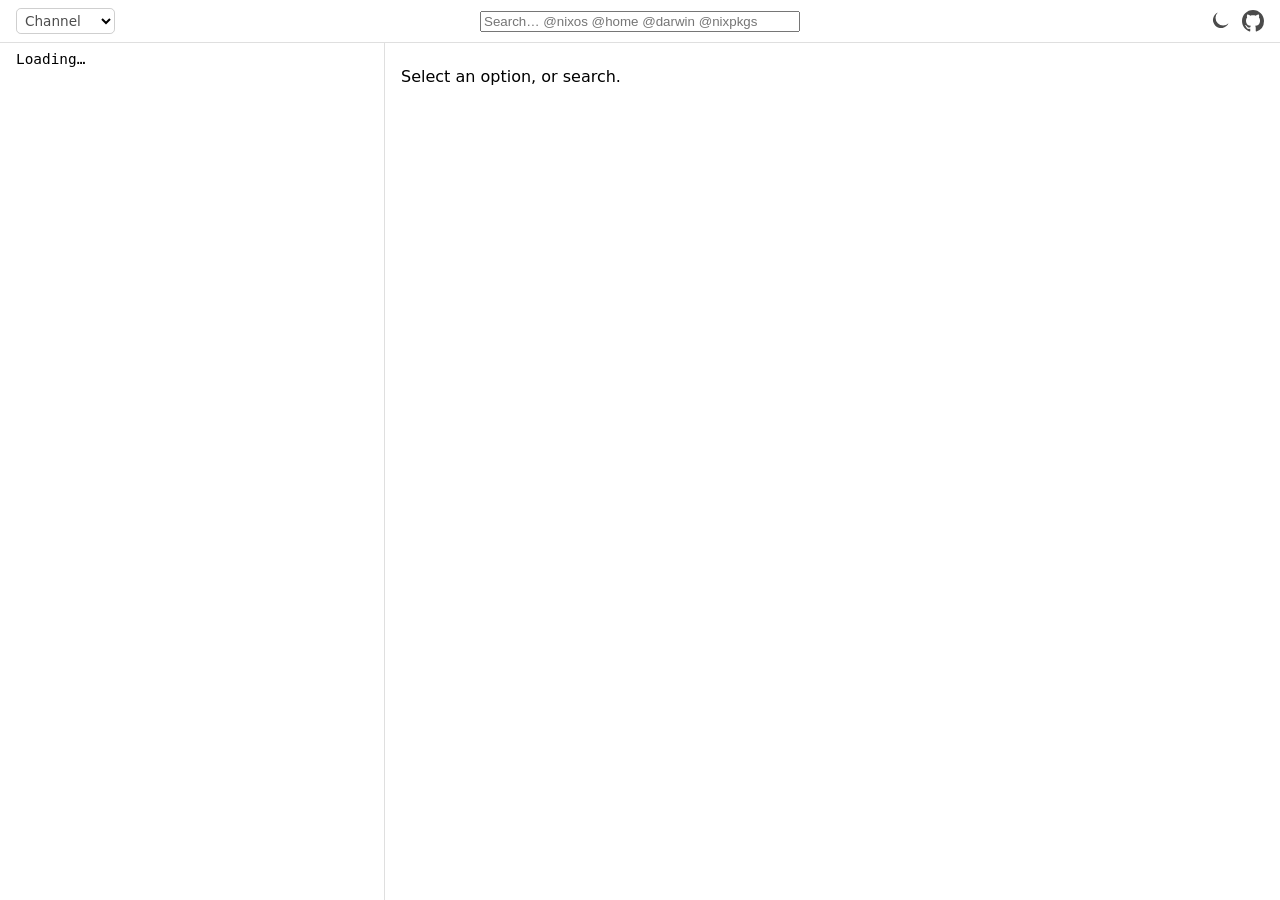
==== commit 6f554a32: "Search descriptions, highlight matches, add search keyboard shortcuts" ====
--- a/site/index.html
+++ b/site/index.html
@@ -41,6 +41,7 @@
   .repo { display: flex; color: inherit; opacity: .7; }
   .repo:hover, .repo:focus-visible { opacity: 1; }
   button.repo { background: none; border: 0; padding: 0; cursor: pointer; }
+  mark { background: light-dark(#fde68a, #5c4a12); color: inherit; border-radius: 2px; } /* search matches */
   .chunk { display: flow-root; } /* contains its rows' margins, so a culled chunk's measured height is exact */
   .clear { font-size: .8rem; font-weight: normal; margin-left: .5rem; text-decoration: underline; } /* h2 links are plain otherwise */
   /* --tree is set by dragging the divider. */
@@ -132,7 +133,7 @@
 <body>
 <header>
   <label class="channel">Channel <select id="channel"></select></label>
-  <span class="searchbox"><input id="search" type="search" placeholder="Fuzzy search options and packages… (@nixos @home @darwin @nixpkgs)" aria-label="Fuzzy search options and packages" role="combobox" aria-autocomplete="list" aria-controls="suggest" aria-expanded="false" autocomplete="off"><button id="clear" type="button" title="Clear search" aria-label="Clear search"><svg width="12" height="12" viewBox="0 0 12 12" stroke="currentColor" stroke-width="1.5" stroke-linecap="round" aria-hidden="true"><path d="M2 2l8 8M10 2l-8 8"/></svg></button><ul id="suggest" role="listbox" aria-label="Sources" hidden></ul></span>
+  <span class="searchbox"><input id="search" type="search" placeholder="Search… @nixos @home @darwin @nixpkgs" aria-label="Fuzzy search names and descriptions of options and packages" aria-keyshortcuts="/" title="Search (/)" role="combobox" aria-autocomplete="list" aria-controls="suggest" aria-expanded="false" autocomplete="off"><button id="clear" type="button" title="Clear search" aria-label="Clear search"><svg width="12" height="12" viewBox="0 0 12 12" stroke="currentColor" stroke-width="1.5" stroke-linecap="round" aria-hidden="true"><path d="M2 2l8 8M10 2l-8 8"/></svg></button><ul id="suggest" role="listbox" aria-label="Sources" hidden></ul></span>
   <!-- Inline SVG: the icon itself makes no request (offline site); only clicking leaves it. -->
   <div class="end">
   <button id="theme" class="repo" type="button" title="Toggle dark/light theme" aria-label="Toggle dark/light theme"><svg id="sun" width="20" height="20" viewBox="0 0 16 16" fill="none" stroke="currentColor" stroke-width="1.5" stroke-linecap="round" aria-hidden="true"><circle cx="8" cy="8" r="3"/><path d="M8 1v1.5M8 13.5V15M1 8h1.5M13.5 8H15M3.05 3.05l1.06 1.06M11.89 11.89l1.06 1.06M3.05 12.95l1.06-1.06M11.89 4.11l1.06-1.06"/></svg><svg id="moon" width="20" height="20" viewBox="0 0 16 16" fill="currentColor" aria-hidden="true"><path d="M6.2 1.2a6.5 6.5 0 1 0 8.6 8.6A5.5 5.5 0 0 1 6.2 1.2z"/></svg></button>
@@ -146,7 +147,7 @@
 </main>
 <script type="module">
 import { marked } from "./marked.js";
-import { buildTree, countOptions, esc, fuzzyScore, nixHTML, optionName, optionPath, parseSearch, preprocessMd, sourceSuggestions } from "./lib.js";
+import { buildTree, countOptions, esc, fuzzyName, fuzzyPositions, matchedName, ranker, wordPositions, nixHTML, optionName, optionPath, parseSearch, preprocessMd, sourceSuggestions } from "./lib.js";
 
 const SOURCES = ["nixos", "home-manager", "darwin", "nixpkgs"];
 const $ = (id) => document.getElementById(id);
@@ -315,13 +316,14 @@
 const CHUNK = 50, ROW = 40; // ROW: a collapsed row's height in px, the guess for chunks not rendered yet
 let lister; // the shown list's IntersectionObserver
 // Options in `opened` (or a lone option) start with their details open; toggles are remembered across culling.
-function show(title, options, note, opened = []) {
+// hits (search results): { q, words, scores: Map(option -> ranker score) }, for highlighting.
+function show(title, options, note, opened = [], hits) {
   lister?.disconnect();
   const open = new Set(options.length === 1 ? options : opened);
   const fill = (c) => {
     c.style.height = "";
     c.append(...c.items.map((o) => {
-      const a = renderOption(o, open.has(o));
+      const a = renderOption(o, open.has(o), hits && { q: hits.q, words: hits.words, score: hits.scores.get(o) });
       a.firstChild.addEventListener("toggle", (e) => (e.target.open ? open.add(o) : open.delete(o)));
       return a;
     }));
@@ -376,12 +378,42 @@
   if (groups.length) $("detail").append(h("h4", { className: "groups" }, "Groups"), ...groups.map((k) => renderGroup([...rowPath, k.name], k)));
 }
 
-function renderOption(o, open) {
+// Wraps the characters at `positions` (into el's text, minus `offset`) in <mark>, text node by text node.
+function mark(el, positions, offset = 0) {
+  if (!positions.length) return;
+  const at = new Set(positions.map((p) => p + offset));
+  const walk = document.createTreeWalker(el, NodeFilter.SHOW_TEXT), nodes = [];
+  while (walk.nextNode()) nodes.push(walk.currentNode);
+  let base = 0;
+  for (const node of nodes) {
+    const t = node.data, parts = [];
+    for (let i = 0, start = 0; i <= t.length; i++) {
+      if (i < t.length && at.has(base + i) === at.has(base + start)) continue;
+      const run = t.slice(start, i);
+      parts.push(at.has(base + start) ? h("mark", {}, run) : run);
+      start = i;
+    }
+    base += t.length;
+    if (parts.some((p) => typeof p !== "string")) node.replaceWith(...parts);
+  }
+}
+
+// hit (search results only): { q, words, score }, to highlight what matched, the name or the description.
+function renderOption(o, open, hit) {
   const row = (k, v) => (v == null ? [] : [h("dt", {}, k), h("dd", {}, v)]);
   const desc = o.description ? md(o.description, o.source) : null;
+  const title = h("span", {}, ...crumbs([o.source, ...o.loc]));
+  const preview = desc ? h("span", { className: "desc" }, desc.textContent) : null;
+  if (hit && matchedName(hit.score)) {
+    const name = title.textContent.slice(o.source.length).toLowerCase(); // the crumbs after the source name
+    mark(title, fuzzyName(hit.score) ? fuzzyPositions(hit.q, name) : wordPositions(hit.words, name), o.source.length);
+  } else if (hit && desc) {
+    mark(preview, wordPositions(hit.words, preview.textContent));
+    mark(desc, wordPositions(hit.words, desc.textContent));
+  }
   return h("article", {},
     h("details", { className: "info", open }, h("summary", {},
-      h("h3", {}, h("span", {}, ...crumbs([o.source, ...o.loc])), desc ? h("span", { className: "desc" }, desc.textContent) : null)),
+      h("h3", {}, title, preview)),
       desc, h("dl", {},
       ...row("Usage", o.modular ? nixCode(modularUsage(o)) : o.source === "nixpkgs" ? h("pre", {}, h("code", { innerHTML: packageUsage(o) })) : null),
       ...row("Type", o.type),
@@ -405,21 +437,23 @@
 const setHash = (hash) => history.replaceState(null, "", location.pathname + location.search + hash);
 function search() {
   const value = $("search").value.trim();
-  const { q, sources } = parseSearch(value, SOURCES);
+  const { q, words, sources } = parseSearch(value, SOURCES);
   const searching = location.hash.startsWith("#search=");
   if (!q) { if (searching) setHash(beforeSearch); return route(); } // cleared: back to what the URL showed
   if (!searching) beforeSearch = location.hash;
   setHash(`#search=${encodeURI(value)}`);
+  const rank = ranker(q, words); // names and descriptions
   const hits = [];
   for (const o of allOptions) {
     if (sources && !sources.includes(o.source)) continue;
-    const s = fuzzyScore(q, o.key); if (s >= 0) hits.push([s, o]);
+    const s = rank(o.key, o.description); if (s >= 0) hits.push([s, o]);
   }
   hits.sort((a, b) => b[0] - a[0]);
   const clear = h("a", { href: "", className: "clear" }, "clear");
   clear.addEventListener("click", (e) => { e.preventDefault(); $("search").value = ""; search(); });
-  show([`Results for “${q}” (${hits.length > 200 ? `top 200 of ${hits.length}` : hits.length})`, clear],
-    hits.slice(0, 200).map((x) => x[1]));
+  const top = hits.slice(0, 200);
+  show([`Results for “${words.join(" ")}” (${hits.length > 200 ? `top 200 of ${hits.length}` : hits.length})`, clear],
+    top.map((x) => x[1]), null, [], { q, words, scores: new Map(top.map(([s, o]) => [o, s])) });
 }
 
 // Hash: "#<source>", "#<source>:<dotted option or group name>" or "#search=<query>".
@@ -478,6 +512,23 @@
   renderSuggest();
 });
 $("clear").addEventListener("click", () => { $("search").value = ""; search(); $("search").focus(); });
+// Escape clears the search from anywhere, unless it just closed the @source suggestions (keydown above): the
+// query first, keeping its @source filters for the next one ("@nixpkgs ripgrep" -> "@nixpkgs "), then those.
+addEventListener("keydown", (e) => {
+  const value = $("search").value;
+  if (e.key !== "Escape" || e.defaultPrevented || !value) return;
+  e.preventDefault(); // or Chrome's own Escape on type=search clears it a second time
+  const filters = value.split(/\s+/).filter((w) => w.startsWith("@")).join(" ");
+  $("search").value = filters && filters !== value.trim() ? filters + " " : "";
+  search();
+});
+// "/" focuses the search (as on GitHub), unless typing in a field; selecting the text lets a new query replace it.
+addEventListener("keydown", (e) => {
+  if (e.key !== "/" || e.ctrlKey || e.metaKey || e.altKey || e.target.closest?.("input, textarea, select, [contenteditable]")) return;
+  e.preventDefault(); // not typed into the box, nor Firefox's quick find
+  $("search").focus();
+  $("search").select();
+});
 
 // Theme: the head script applies the saved choice on both pages (none saved = follow the system).
 // The button shows the theme a click switches to (moon in light mode, sun in dark) and saves it.
